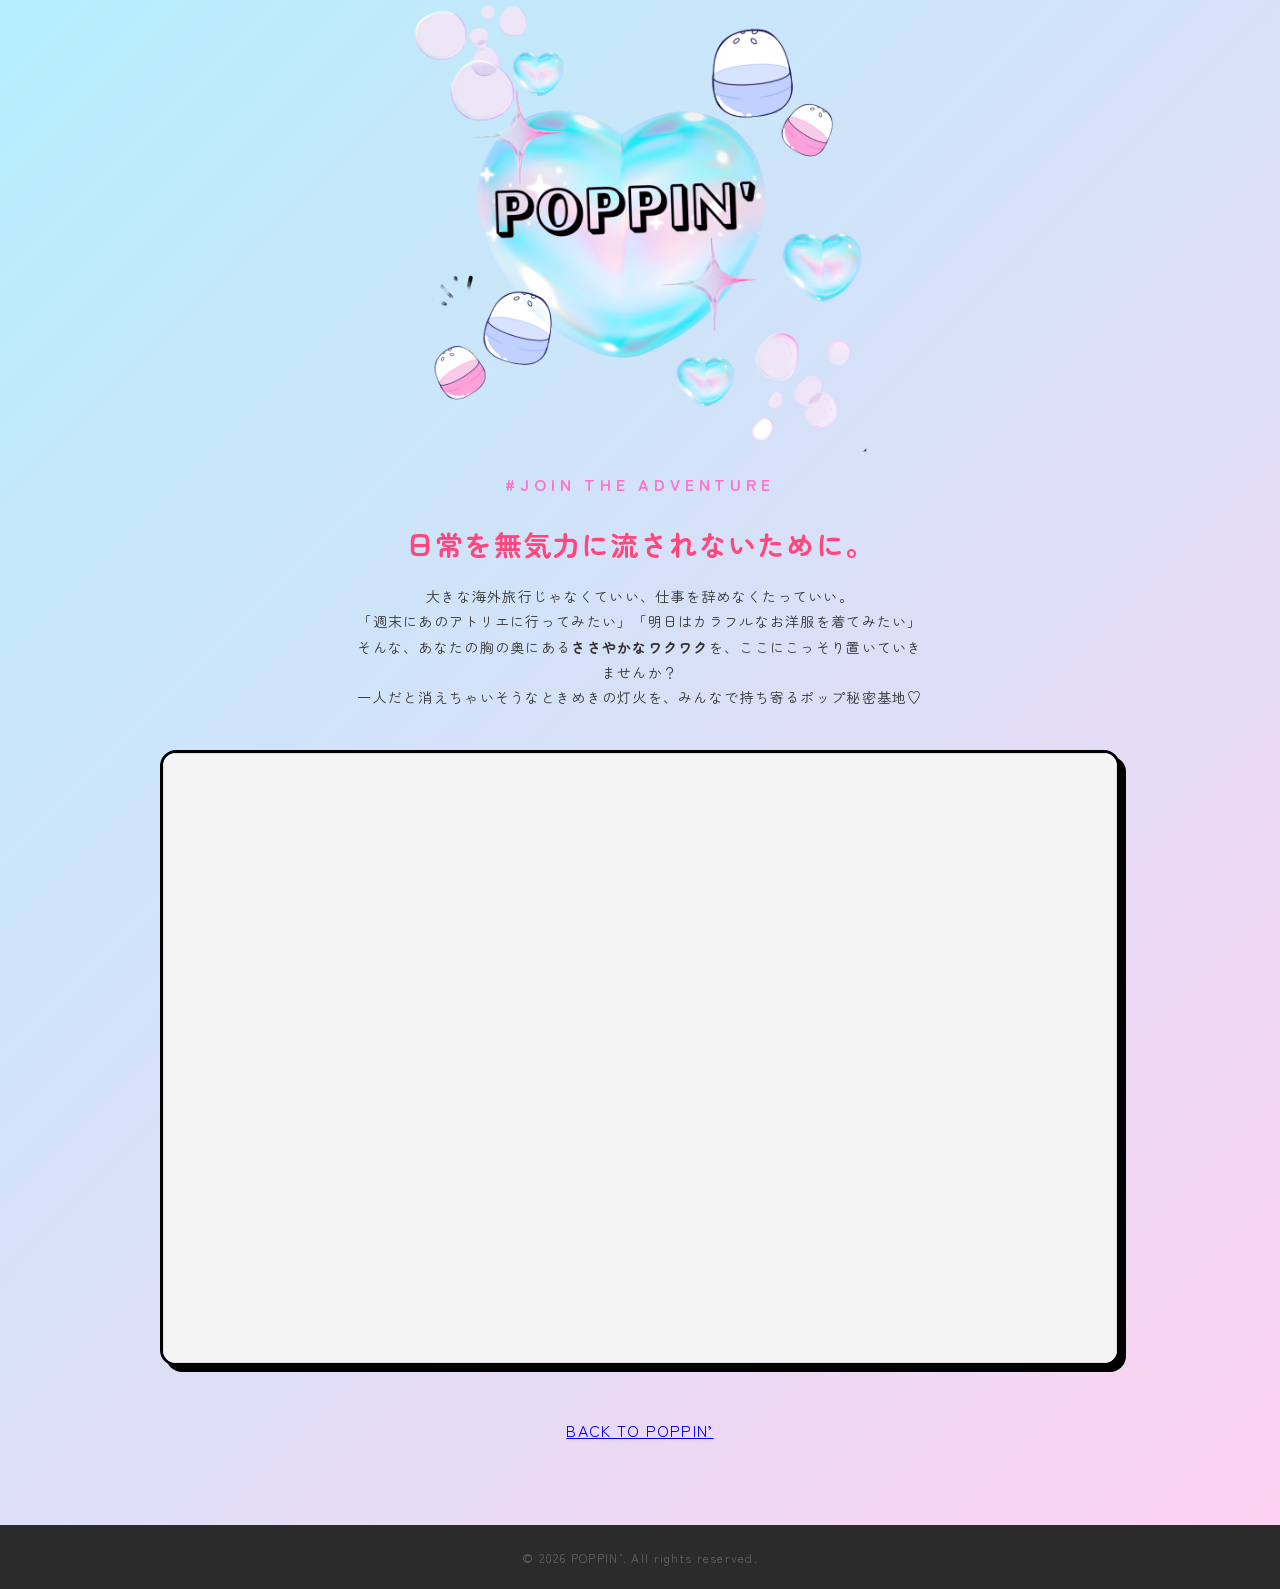
==== adventure.html @ 3dbb31e6 "Add files via upload" ====
<!doctype html>
<html lang="ja">
  <head>
    <meta charset="UTF-8" />
    <meta name="viewport" content="width=device-width, initial-scale=1.0" />
    <title>POPPIN' Capsule | みんなのワクワクが集まる場所</title>
    <link rel="icon" href="images/p-newfavison (1).png" type="image/png" />
    <link rel="stylesheet" href="style.css" />
  </head>
  <body
    style="
      background: linear-gradient(135deg, #b5eefd 0%, #ffd1f1 100%);
      min-height: 100vh;
    "
  >
    <header class="poppin-page-header">
      <a href="index.html">
        <img
          src="images/expedition.png"
          alt="POPPIN'"
          class="header-logo-image"
        />
      </a>
    </header>

    <main style="max-width: 1000px; margin: 0 auto; padding: 20px">
      <!-- 💡 導入メッセージ：敷居をガッツリ下げて共感を生む言葉 -->
      <div
        class="concept-section"
        style="text-align: center; margin-bottom: 40px"
      >
        <p class="concept-subtitle" style="color: #ff71ce; font-weight: bold">
          #Join the Adventure
        </p>
        <h2 class="concept-title" style="font-size: 28px; margin-bottom: 15px">
          日常を無気力に流されないために。
        </h2>
        <p
          class="concept-text"
          style="font-size: 14px; line-height: 1.8; color: #333"
        >
          大きな海外旅行じゃなくていい、仕事を辞めなくたっていい。<br />
          「週末にあのアトリエに行ってみたい」「明日はカラフルなお洋服を着てみたい」<br />
          そんな、あなたの胸の奥にある<b>ささやかなワクワク</b>を、ここにこっそり置いていきませんか？<br />
          一人だと消えちゃいそうなときめきの灯火を、みんなで持ち寄るポップ秘密基地♡
        </p>
      </div>

      <!-- 💡 【ここを修正！】Padlet埋め込みエリア -->
      <section style="margin-bottom: 50px">
        <div
          class="padlet-wrapper"
          style="
            border: 3px solid #000;
            border-radius: 16px;
            box-shadow: 6px 6px 0px #000;
            overflow: hidden;
            background: white;
          "
        >
          <!-- 📥 👇ここにPadletでコピーした「魔法のコード」をそのまま貼り付けてね！ 👇 -->

          <div
            class="padlet-embed"
            style="
              border: 1px solid rgba(0, 0, 0, 0.1);
              border-radius: 2px;
              box-sizing: border-box;
              overflow: hidden;
              position: relative;
              width: 100%;
              background: #f4f4f4;
            "
          >
            <p style="padding: 0; margin: 0">
              <iframe
                src="https://padlet.com/embed/srpt2eic9yjtzsh6"
                frameborder="0"
                allow="
                  camera;
                  microphone;
                  geolocation;
                  display-capture;
                  clipboard-write;
                "
                style="
                  width: 100%;
                  height: 608px;
                  display: block;
                  padding: 0;
                  margin: 0;
                "
              ></iframe>
            </p>
          </div>

          <!-- 📤 👆ここまで 👆 -->
        </div>
      </section>

      <!-- ホームへ戻るボタン -->
      <div style="text-align: center; margin-bottom: 60px">
        <a href="index.html" class="enter-button">BACK TO POPPIN’</a>
      </div>
    </main>

    <footer
      style="text-align: center; padding: 20px; font-size: 12px; color: #666"
    >
      &copy; 2026 POPPIN’. All rights reserved.
    </footer>
  </body>
</html>
---- style.css ----
/* 👇これをcssの1番上に貼り付ける（可愛いフォントをネットから持ってくる魔法） */
@import url("https://fonts.googleapis.com/css2?family=Zen+Maru+Gothic:wght@700;900&display=swap");

/* ==========================================================================
   🚀 全体の基本設定 & レトロポップ・カラー
   ========================================================================== */
* {
  margin: 0;
  padding: 0;
  box-sizing: border-box;
}

body {
  /* あさぎーにょさんの世界観のような、温かみのあるサイケなクリームホワイト */
  /* ハートのオーロラ感を再現する魔法のグラデーション */
  background: linear-gradient(135deg, #98f5ed 0%, #ffb7e2 50%, #b57bee 100%);
  /* 全体の文字は読みやすい、少しだけマイルドな濃いグレー */
  color: #2b2b2b;
  font-family: "Zen Maru Gothic", sans-serif;
  overflow-x: hidden;
  letter-spacing: 0.08em;
  line-height: 1.8;
}

/* ==========================================================================
   🖼️ POPPIN' ヘッダーの配置設定（復活した黒枠を今度こそ完全消去！）
   ========================================================================== */
.poppin-page-header {
  width: 100%;
  max-width: 1200px;
  margin: 0 auto;
  padding: 0;
  background: transparent !important;
  display: flex;
  justify-content: center;
  align-items: center;

  /* 💡ヘッダーの上下左右にあるかもしれない線を「存在ごと」完全に消します */
  border: none !important;
  border-bottom: none !important;
  outline: none !important;
  box-shadow: none !important;
}

/* 💡 ロゴ画像自体の黒枠を消し、さらに外側を1pxだけ削って線を消し去る */
.header-logo-image {
  width: 100%;
  height: auto;
  max-height: 450px;
  object-fit: contain;
  display: block;
  background: transparent !important;

  /* 💡画像タグに紐づく線を完全リセット */
  border: 0 !important;
  outline: none !important;

  /* 💡【超強力な裏ワザ】
     もし画像自体に黒い枠線が焼き付いてしまっている場合、
     画像を「ほんの1%だけ拡大して、はみ出た1pxの枠線をカット」します！ */
  transform: scale(1.01);
  clip-path: inset(
    1px 1px 1px 1px
  ); /* 画像の上下左右の端っこ1pxを非表示にする魔法 */
}

/* スマホ用の微調整 */
@media (max-width: 768px) {
  .header-logo-image {
    max-height: 250px;
  }
}
/* ==========================================================================
   🧭 メインコンテンツ & 各種エリア
   ========================================================================== */
main {
  max-width: 800px;
  margin: 0 auto;
  padding: 80px 20px;
}

/* 冒険の出発点（旧コンセプト） */
.concept-section {
  text-align: center;
  margin-bottom: 100px;
}

.concept-subtitle {
  font-size: 1rem;
  /* 旅の始まりを予感させる、爽快なミントグリーン！ */
  color: #00c2ff;
  text-transform: uppercase;
  letter-spacing: 0.3em;
  margin-bottom: 20px;
  font-weight: bold;
}

.concept-title {
  font-size: 2rem;
  font-weight: 700;
  margin-bottom: 30px;
  /* ジューシーでパキッとしたビタミンピンク */
  color: #ff477e;
}

.concept-text {
  font-size: 1rem;
  color: #555555;
  line-height: 2;
  max-width: 580px;
  margin: 0 auto;
}

/* ==========================================================================
   🎒 ワクワクをシェアするギャラリー（グリッド）
   ========================================================================== */
.gallery-title {
  font-size: 1.4rem;
  font-weight: bold;
  /* 爽やかなネオンブルーをアクセントに */
  color: #8efff5;
  margin-bottom: 40px;
  border-left: 4px solid #8efff5;
  padding-left: 15px;
}

.gallery-grid {
  display: grid;
  grid-template-columns: repeat(auto-fit, minmax(240px, 1fr));
  gap: 25px;
  margin-bottom: 100px;
}

.gallery-item {
  /* ダークな暗闇から、おもちゃ箱のようなお菓子色のカードへ */
  background: #ffffff;
  border: 2px solid #2b2b2b;
  border-radius: 12px; /* 少し丸みを強めてポップに */
  padding: 24px;
  transition: all 0.3s cubic-bezier(0.25, 1, 0.5, 1);
  position: relative;
  cursor: pointer;
  /* ポップな影（アメコミ風） */
  box-shadow: 4px 4px 0px #2b2b2b;
}

/* マウスを乗せると、飛び出すような楽しい動きに！ */
.gallery-item:hover {
  transform: translate(-2px, -2px);
  box-shadow: 7px 7px 0px #ff477e;
  border-color: #ff477e;
}

.item-tag {
  font-size: 0.85rem;
  font-weight: bold;
  color: #00c2ff;
  margin-bottom: 10px;
}

.item-title {
  font-size: 1.1rem;
  font-weight: bold;
  color: #2b2b2b;
  margin-bottom: 8px;
}

/* ==========================================================================
   🎪 探検隊の募集ラウンジ（旧シークレット・ラウンジ）
   ========================================================================== */
.lounge-section {
  /* 暗闇グラデーションから、元気なひまわりイエローに */
  background: #ffffff;
  border: 2px solid #2b2b2b;
  border-radius: 16px;
  padding: 50px 40px;
  text-align: center;
  box-shadow: 6px 6px 0px #2b2b2b;
}

.lounge-status {
  display: inline-flex;
  align-items: center;
  font-size: 0.9rem;
  font-weight: bold;
  color: #ffffff;
  background: #ff477e; /* ピンクの風船みたいなタグ */
  padding: 8px 20px;
  border-radius: 20px;
  margin-bottom: 25px;
  border: 2px solid #2b2b2b;
}

.status-dot {
  width: 10px;
  height: 10px;
  background-color: #fff;
  border-radius: 50%;
  margin-right: 8px;
  animation: pulse 1.5s infinite;
}

@keyframes pulse {
  0% {
    transform: scale(1);
    opacity: 1;
  }
  50% {
    transform: scale(1.3);
    opacity: 0.5;
  }
  100% {
    transform: scale(1);
    opacity: 1;
  }
}

/* 💡 真面目すぎた文字を、極太丸ゴシック＆おもちゃっぽく！ */
.lounge-text {
  font-family: "Zen Maru Gothic", sans-serif;
  font-size: 18px;
  font-weight: 900;
  line-height: 1.8;
  color: #333;
  margin-bottom: 30px;
  letter-spacing: 0.05em;
}

/* 💡 ボタンを完全に「ぷっくりカプセル型」に変身 */
.lounge-section .enter-button {
  display: inline-block;
  font-family: "Zen Maru Gothic", sans-serif;
  text-decoration: none;
  font-size: 20px;
  font-weight: 900;
  color: #000;
  background: #8efff5; /* 舞さんお気に入りの水色 */
  padding: 15px 45px;
  border: 3px solid #000;
  border-radius: 40px; /* 完全に丸っこいカプセル型に */
  box-shadow: 4px 4px 0px #000;
  transition: all 0.2s ease;
  cursor: pointer;
}

/* 🚀 マウスを乗せたらネオンピンクになってキュッと沈む魔法 */
.lounge-section .enter-button:hover {
  background: #ff71ce !important; /* パチパチ弾けるネオンピンク！ */
  transform: translate(2px, 2px); /* 実際に押したみたいに沈む */
  box-shadow: 2px 2px 0px #000 !important; /* 影も連動して縮む */
}

/* ==========================================================================
   🖼️ 各サブページ共通（Art, Space, Contact）
   ========================================================================== */
.sub-page {
  background-color: #fffaf0; /* 下層ページも明るいクリーム色で統一 */
}

.back-to-top a {
  color: #118ab2;
  font-weight: bold;
  text-decoration: none;
}

.back-to-top a:hover {
  color: #ff477e;
}

/* タイトルと説明文のポップ化 */
.art-page-title,
.space-page-title,
.contact-page-title {
  color: #ff477e;
  font-size: 2.4rem;
  font-weight: bold;
}

.art-subtitle,
.space-subtitle,
.contact-subtitle {
  color: #06d6a0;
  font-weight: bold;
}

.art-desc,
.space-desc,
.contact-desc {
  color: #444;
}

/* アートカード（ギャラリーページ用） */
.art-card {
  background: #ffffff;
  border: 2px solid #2b2b2b;
  border-radius: 12px;
  box-shadow: 5px 5px 0px #2b2b2b;
}

/* 入力フォームのポップ化 */
.contact-form-area {
  background: #ffffff;
  border: 2px solid #2b2b2b;
  border-radius: 12px;
  box-shadow: 6px 6px 0px #2b2b2b;
}

.form-group input,
.form-group textarea {
  background-color: #fff9f2;
  border: 2px solid #2b2b2b;
  border-radius: 6px;
  color: #2b2b2b;
}

.form-group input:focus,
.form-group textarea:focus {
  border-color: #ff477e;
  box-shadow: 0 0 0 3px rgba(255, 71, 126, 0.2);
}

/* 画像がぴったり収まる設定（引き継ぎ） */
.art-gallery-image,
.space-gallery-image {
  width: 100%;
  height: 100%;
  object-fit: cover;
  display: block;
}

/* 🖼️ 今回追加してくれた記述のポップ調整 */
img {
  max-width: 100%;
  height: auto;
  border: 2px solid #2b2b2b;
  border-radius: 8px;
  box-shadow: 4px 4px 0px #2b2b2b;
}

/* ==========================================================================
   🏁 フッター
   ========================================================================== */
footer {
  text-align: center;
  padding: 60px 20px;
  font-size: 0.85rem;
  color: #fff;
  border-top: 2px solid #2b2b2b;
  background-color: #2b2b2b;
}
/* 💡 ギャラリー詳細ページの画像設定（本来の比率で全体を見せる！） */
.gallery-item-detail {
  background: white;
  padding: 15px;
  border-radius: 12px;
  border: 2px solid #000;
  box-shadow: 4px 4px 0px #000;
  text-align: center;
  display: flex;
  flex-direction: column;
  justify-content: space-between; /* 画像と文字のバランスを整える */
}

.gallery-art-img {
  width: 100%;
  height: auto;
  border-radius: 8px;
  border: 1px solid #eee;

  /* 💡ここを修正！ */
  aspect-ratio: auto; /* 👈 正方形(1/1)の固定を解除して、画像本来の比率にします */
  object-fit: contain; /* 👈 画像が切り取られず、全体が枠の中に綺麗に収まるようにします */
}

.art-title {
  margin: 10px 0 5px 0;
  font-size: 16px;
  color: #333;
}

.art-desc {
  font-size: 12px;
  color: #777;
  margin: 0;
}
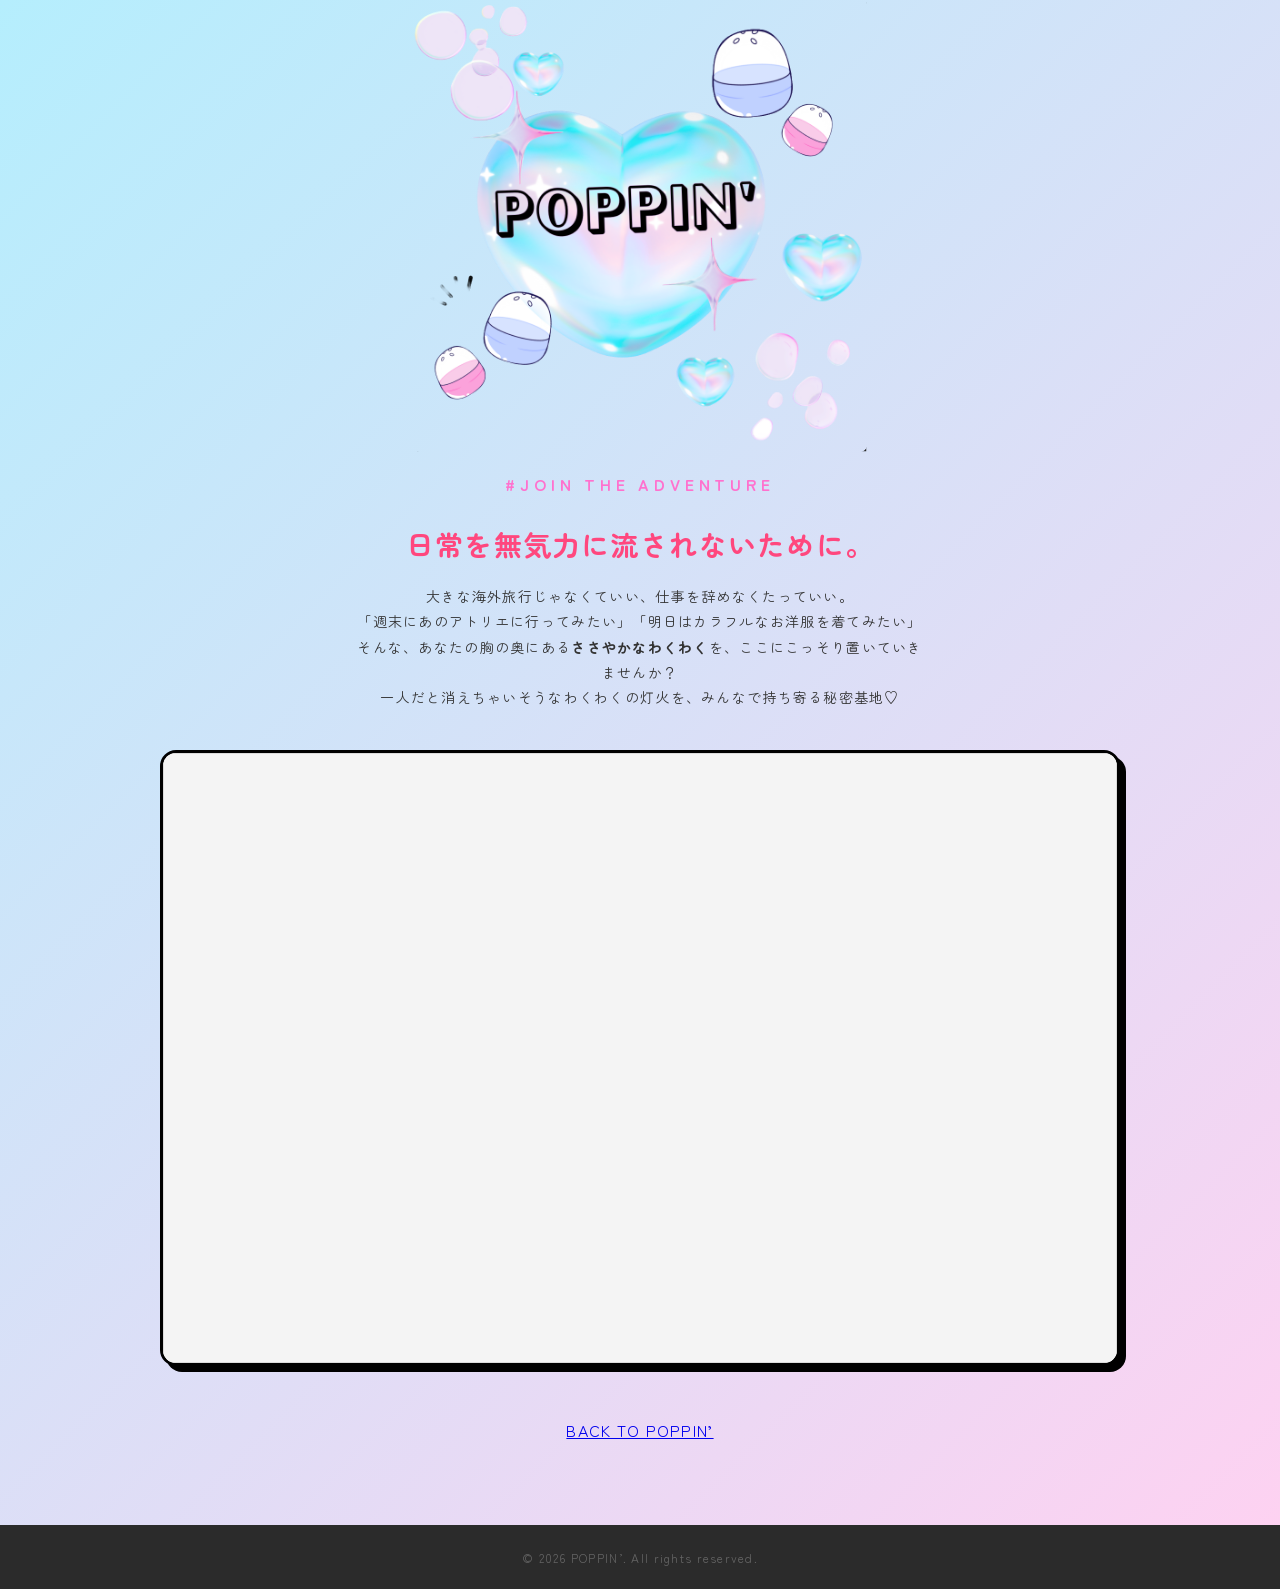
==== commit 25296a5b: "Update adventure.html" ====
--- a/adventure.html
+++ b/adventure.html
@@ -3,7 +3,7 @@
   <head>
     <meta charset="UTF-8" />
     <meta name="viewport" content="width=device-width, initial-scale=1.0" />
-    <title>POPPIN' Capsule | みんなのワクワクが集まる場所</title>
+    <title>POPPIN' Capsule | みんなのわくわくが集まる場所</title>
     <link rel="icon" href="images/p-newfavison (1).png" type="image/png" />
     <link rel="stylesheet" href="style.css" />
   </head>
@@ -24,7 +24,7 @@
     </header>
 
     <main style="max-width: 1000px; margin: 0 auto; padding: 20px">
-      <!-- 💡 導入メッセージ：敷居をガッツリ下げて共感を生む言葉 -->
+      <!-- 💡 導入メッセージ： -->
       <div
         class="concept-section"
         style="text-align: center; margin-bottom: 40px"
@@ -41,8 +41,8 @@
         >
           大きな海外旅行じゃなくていい、仕事を辞めなくたっていい。<br />
           「週末にあのアトリエに行ってみたい」「明日はカラフルなお洋服を着てみたい」<br />
-          そんな、あなたの胸の奥にある<b>ささやかなワクワク</b>を、ここにこっそり置いていきませんか？<br />
-          一人だと消えちゃいそうなときめきの灯火を、みんなで持ち寄るポップ秘密基地♡
+          そんな、あなたの胸の奥にある<b>ささやかなわくわく</b>を、ここにこっそり置いていきませんか？<br />
+          一人だと消えちゃいそうなわくわくの灯火を、みんなで持ち寄る秘密基地♡
         </p>
       </div>
 
@@ -58,7 +58,7 @@
             background: white;
           "
         >
-          <!-- 📥 👇ここにPadletでコピーした「魔法のコード」をそのまま貼り付けてね！ 👇 -->
+          <!-- 📥 👇ここにPadletコード！ 👇 -->
 
           <div
             class="padlet-embed"
